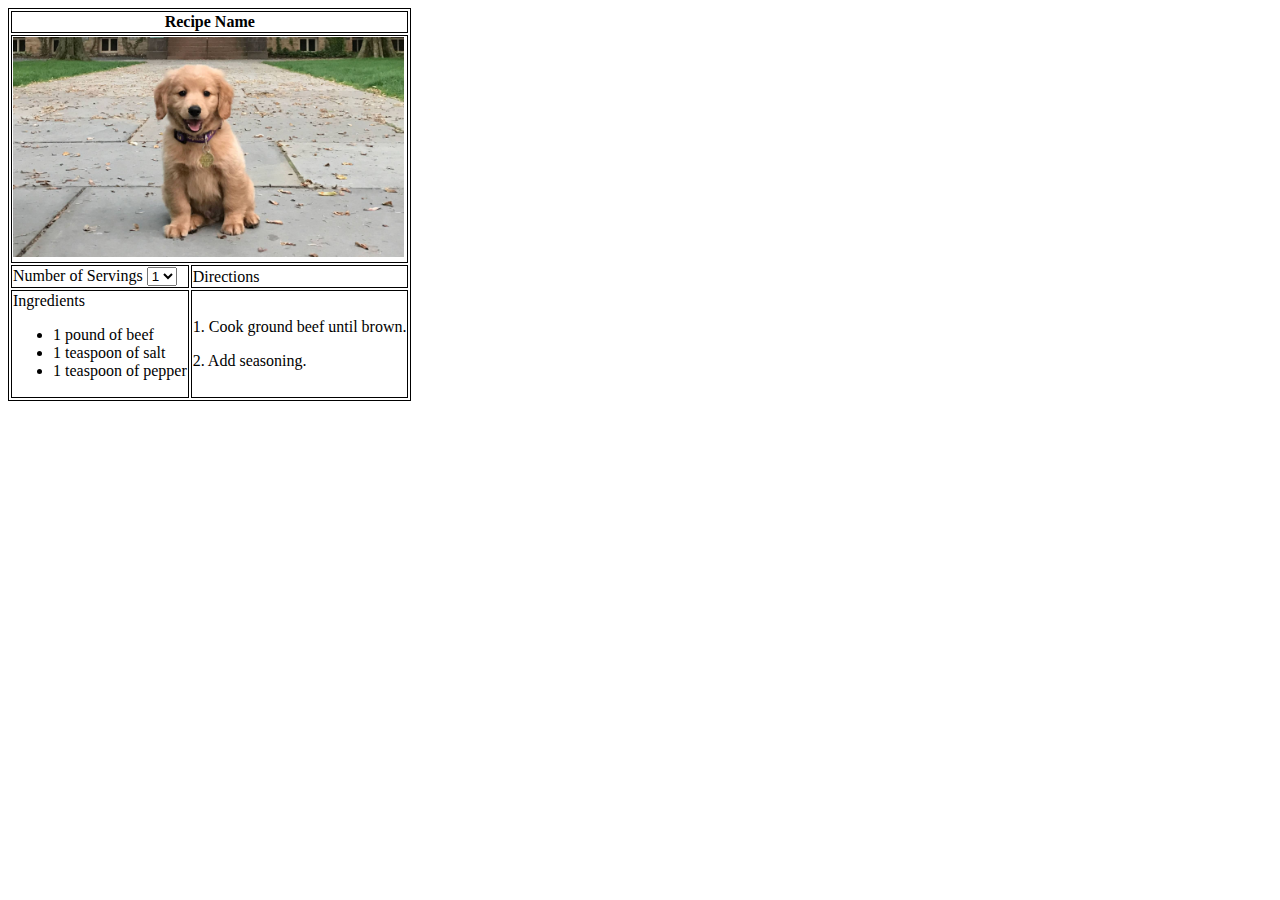
==== index.html @ 3037b258 "first commit" ====
<!DOCTYPE html>
<html lang="en">
<head>
  <meta charset="UTF-8">
  <meta http-equiv="X-UA-Compatible" content="IE=edge">
  <meta name="viewport" content="width=device-width, initial-scale=1.0">
  <title>Patrick's Recipes</title>
  <link rel="stylesheet" href="recipetable.css">
</head>
<body>
  <table>
    <tr>
      <th colspan="2">Recipe Name</th>
    </tr>
    <tr>
      <td colspan="2">
        <img class="food-picture" src="images/puppy.jpg">
      </td>
    </tr>
    <tr>
      <td>
        <!-- Make number of servings dynamic -->
        Number of Servings
        <select name="1" id="num-of-servings">
          <option value="1">1</option>
          <option value="1">2</option>
          <option value="1">4</option>
          <option value="1">8</option>
        </select>
      </td>
      <td>Directions</td>
    </tr>
    <tr>
      <td>
        Ingredients
        <ul>
          <li>1 pound of beef</li>
          <li>1 teaspoon of salt</li>
          <li>1 teaspoon of pepper</li>
        </ul>
      </td>
      <td>
        <p>
          1. Cook ground beef until brown.
        </p>
        <p>
          2. Add seasoning.
        </p>
      </td>
    </tr>
  </table>
</body>
</html>
---- recipetable.css ----
table, th, td {
  border: 1px solid black;
}

.food-picture {
  height: 220px;
}
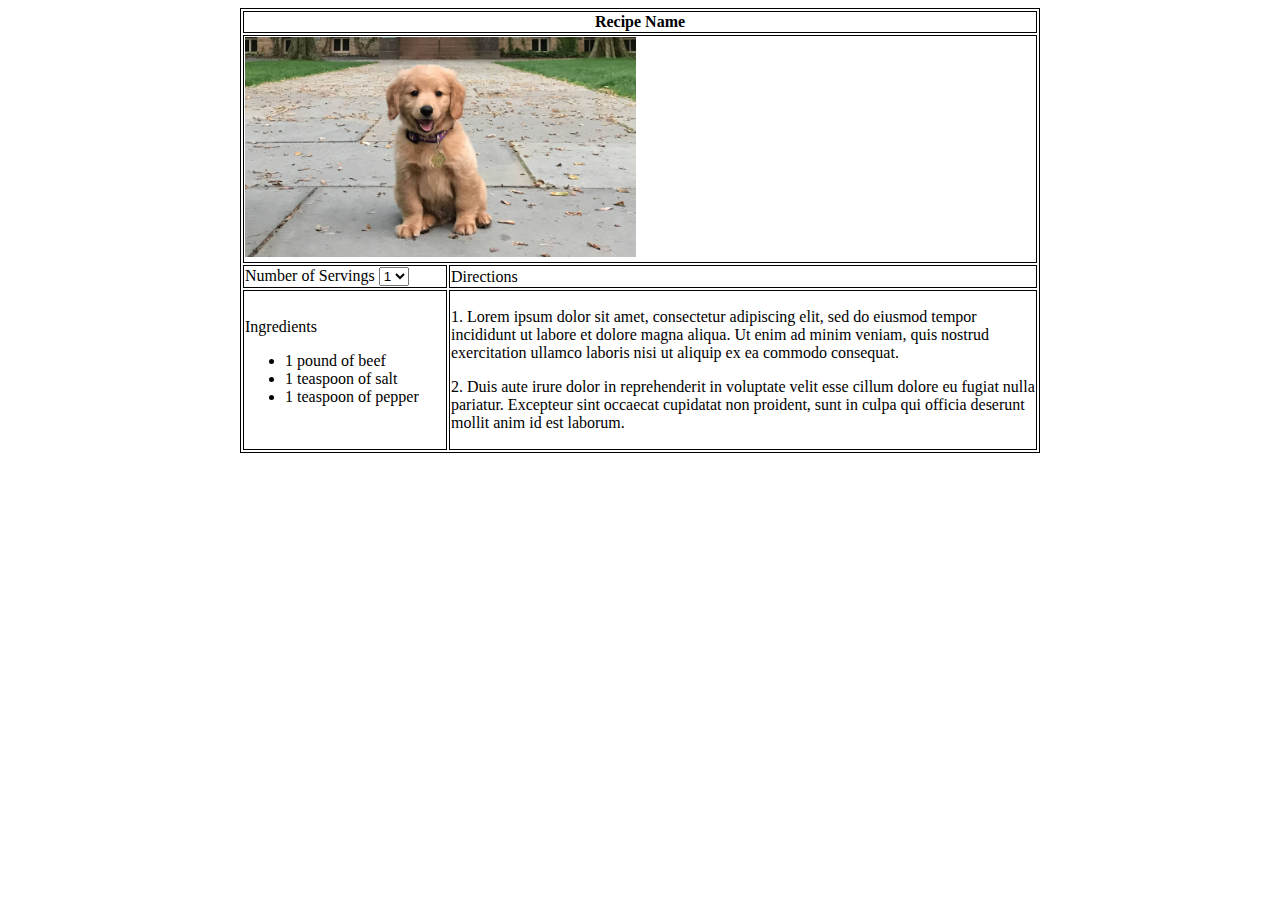
==== commit 92d78e3d: "Removed old table files" ====
--- a/index.html
+++ b/index.html
@@ -8,18 +8,19 @@
   <link rel="stylesheet" href="recipetable.css">
 </head>
 <body>
-  <table>
-    <tr>
-      <th colspan="2">Recipe Name</th>
-    </tr>
-    <tr>
-      <td colspan="2">
+  <div class="recipe-table">
+    <div class="recipe-header-row">
+      <div class="recipe-header-cell">
+        Recipe Name
+      </div>
+    </div>
+    <div class="recipe-image-row">
+      <div class="recipe-image-cell">
         <img class="food-picture" src="images/puppy.jpg">
-      </td>
-    </tr>
-    <tr>
-      <td>
-        <!-- Make number of servings dynamic -->
+      </div>
+    </div>
+    <div class="recipe-row-one">
+      <div class="recipe-servings-cell">
         Number of Servings
         <select name="1" id="num-of-servings">
           <option value="1">1</option>
@@ -27,27 +28,29 @@
           <option value="1">4</option>
           <option value="1">8</option>
         </select>
-      </td>
-      <td>Directions</td>
-    </tr>
-    <tr>
-      <td>
+      </div>
+      <div class="recipe-directions-header-cell">
+        Directions
+      </div>
+    </div>
+    <div class="recipe-row-two">
+      <div class="recipe-ingredients-cell">
         Ingredients
         <ul>
           <li>1 pound of beef</li>
           <li>1 teaspoon of salt</li>
           <li>1 teaspoon of pepper</li>
         </ul>
-      </td>
-      <td>
-        <p>
-          1. Cook ground beef until brown.
+      </div>
+      <div class="recipe-directions-cell">
+        <p class="step-one">
+          1. Lorem ipsum dolor sit amet, consectetur adipiscing elit, sed do eiusmod tempor incididunt ut labore et dolore magna aliqua. Ut enim ad minim veniam, quis nostrud exercitation ullamco laboris nisi ut aliquip ex ea commodo consequat.
         </p>
-        <p>
-          2. Add seasoning.
+        <p class="step-two">
+          2. Duis aute irure dolor in reprehenderit in voluptate velit esse cillum dolore eu fugiat nulla pariatur. Excepteur sint occaecat cupidatat non proident, sunt in culpa qui officia deserunt mollit anim id est laborum.
         </p>
-      </td>
-    </tr>
-  </table>
+      </div>
+    </div>
+  </div>
 </body>
 </html>--- a/recipetable.css
+++ b/recipetable.css
@@ -1,7 +1,96 @@
-table, th, td {
+.recipe-table {
+  display: table;
   border: 1px solid black;
+  width: 798px;
+  margin-left: auto;
+  margin-right: auto;
+}
+
+.recipe-header-row,
+.recipe-image-row,
+.recipe-row-one,
+.recipe-row-two {
+  display: table-row;
+}
+
+.recipe-header-cell {
+  border: 1px solid black;
+  text-align: center;
+  font-weight: bold;
+  margin-top: 2px;
+  margin-left: 2px;
+  margin-right: 2px;
+  margin-bottom: 1px;
+  padding-top: 1px;
+  padding-bottom: 1px;
+}
+
+.recipe-image-cell {
+  border: 1px solid black;
+  margin: 1px 2px;
+}
+
+.recipe-row-one,
+.recipe-row-two {
+  display: flex;
+  flex-direction: row;
+}
+
+.recipe-row-two {
+  margin-bottom: 1px;
+}
+
+.recipe-servings-cell,
+.recipe-ingredients-cell {
+  border: 1px solid black;
+  margin-top: 1px;
+  margin-bottom: 1px;
+  margin-left: 2px;
+  margin-right: 1px;
+  width: 200px;
+}
+
+.recipe-directions-header-cell,
+.recipe-directions-cell {
+  border: 1px solid black;
+  margin-top: 1px;
+  margin-bottom: 1px;
+  margin-left: 1px;
+  margin-right: 2px;
+  flex: 1;
+}
+
+/* .recipe-servings-cell,
+.recipe-directions-header-cell,
+.recipe-directions-cell {
+  padding: 1px;
+} */
+
+.recipe-servings-cell {
+  padding: 1px;
+}
+
+.recipe-directions-header-cell {
+  padding-top: 2px;
+  padding-left: 1px;
+}
+
+.recipe-directions-cell {
+  padding-top: 1px;
+  padding-left: 1px;
+  padding-bottom: 1px;
+}
+
+.recipe-ingredients-cell {
+  padding-top: 27px;
+  padding-left: 1px;
+  padding-right: 1px;
+  padding-bottom: 1px;
 }
 
 .food-picture {
   height: 220px;
+  padding-top: 1px;
+  padding-left: 1px;
+  padding-bottom: 1px;
 }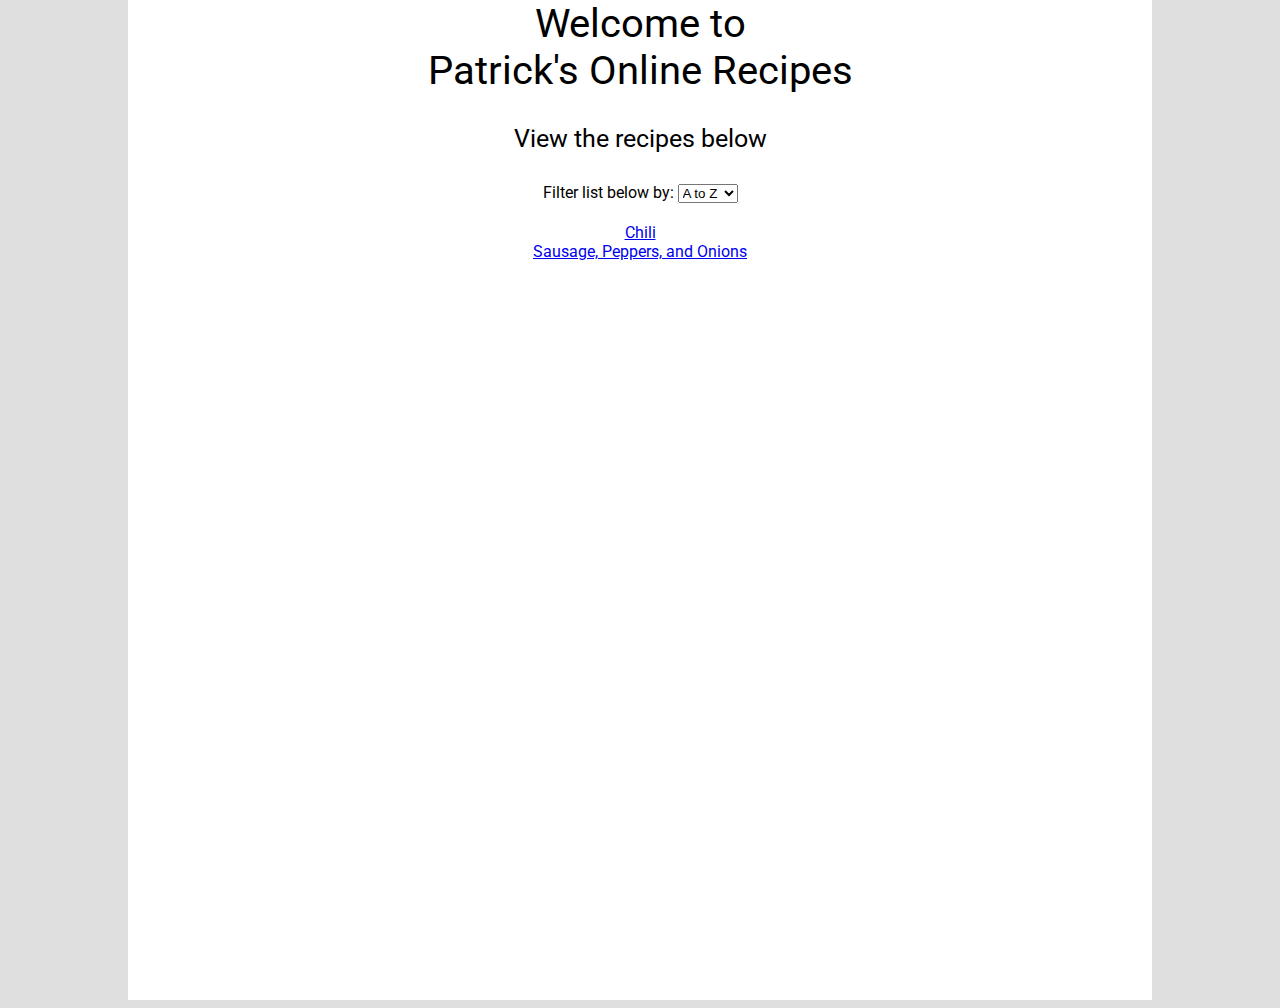
==== commit 0b911ed1: "uploading new web pages" ====
--- a/index.html
+++ b/index.html
@@ -5,51 +5,28 @@
   <meta http-equiv="X-UA-Compatible" content="IE=edge">
   <meta name="viewport" content="width=device-width, initial-scale=1.0">
   <title>Patrick's Recipes</title>
-  <link rel="stylesheet" href="recipetable.css">
+  <link rel="stylesheet" href="general.css">
+  <link rel="stylesheet" href="index.css">
+  <link rel="preconnect" href="https://fonts.googleapis.com">
+  <link rel="preconnect" href="https://fonts.gstatic.com" crossorigin>
+  <link href="https://fonts.googleapis.com/css2?family=Roboto:wght@400;500;700&display=swap" rel="stylesheet">
 </head>
 <body>
-  <div class="recipe-table">
-    <div class="recipe-header-row">
-      <div class="recipe-header-cell">
-        Recipe Name
-      </div>
+  <div class="main">
+    <div class="header">Welcome to <br>Patrick's Online Recipes</div>
+    <div class="subheader">View the recipes below</div>
+    <div class="filter">
+      <label for="health-choice">Filter list below by:</label>
+      <select name="filter-options" id="filter-select">
+        <option value="alphabetical-order">A to Z</option>
+        <option value="reverse-alphabetical-order">Z to A</option>
+        <option value="keto">Keto</option>
+        <option value="vegan">Vegan</option>
+      </select>
     </div>
-    <div class="recipe-image-row">
-      <div class="recipe-image-cell">
-        <img class="food-picture" src="images/puppy.jpg">
-      </div>
-    </div>
-    <div class="recipe-row-one">
-      <div class="recipe-servings-cell">
-        Number of Servings
-        <select name="1" id="num-of-servings">
-          <option value="1">1</option>
-          <option value="1">2</option>
-          <option value="1">4</option>
-          <option value="1">8</option>
-        </select>
-      </div>
-      <div class="recipe-directions-header-cell">
-        Directions
-      </div>
-    </div>
-    <div class="recipe-row-two">
-      <div class="recipe-ingredients-cell">
-        Ingredients
-        <ul>
-          <li>1 pound of beef</li>
-          <li>1 teaspoon of salt</li>
-          <li>1 teaspoon of pepper</li>
-        </ul>
-      </div>
-      <div class="recipe-directions-cell">
-        <p class="step-one">
-          1. Lorem ipsum dolor sit amet, consectetur adipiscing elit, sed do eiusmod tempor incididunt ut labore et dolore magna aliqua. Ut enim ad minim veniam, quis nostrud exercitation ullamco laboris nisi ut aliquip ex ea commodo consequat.
-        </p>
-        <p class="step-two">
-          2. Duis aute irure dolor in reprehenderit in voluptate velit esse cillum dolore eu fugiat nulla pariatur. Excepteur sint occaecat cupidatat non proident, sunt in culpa qui officia deserunt mollit anim id est laborum.
-        </p>
-      </div>
+    <div class="recipe-links">
+      <a href="chili.html">Chili</a>
+      <a href="sausagepeppersonions.html">Sausage, Peppers, and Onions</a>
     </div>
   </div>
 </body>
--- a/general.css
+++ b/general.css
@@ -0,0 +1,13 @@
+body {
+  font-family: Roboto, Arial;
+  background-color: rgb(223, 223, 223);
+  width: 1024px;
+  margin-left: auto;
+  margin-right: auto;
+  margin-top: 0px;
+}
+
+.main {
+  background-color: white;
+  height: 1000px;
+}--- a/index.css
+++ b/index.css
@@ -0,0 +1,23 @@
+.main,
+.header {
+  text-align: center;
+}
+
+.header {
+  font-size: 40px;
+}
+
+.subheader {
+  font-size: 25px;
+  margin-top: 30px;
+  margin-bottom: 30px;
+}
+
+.filter {
+  margin-bottom: 20px;
+}
+
+.recipe-links {
+  display: flex;
+  flex-direction: column;
+}